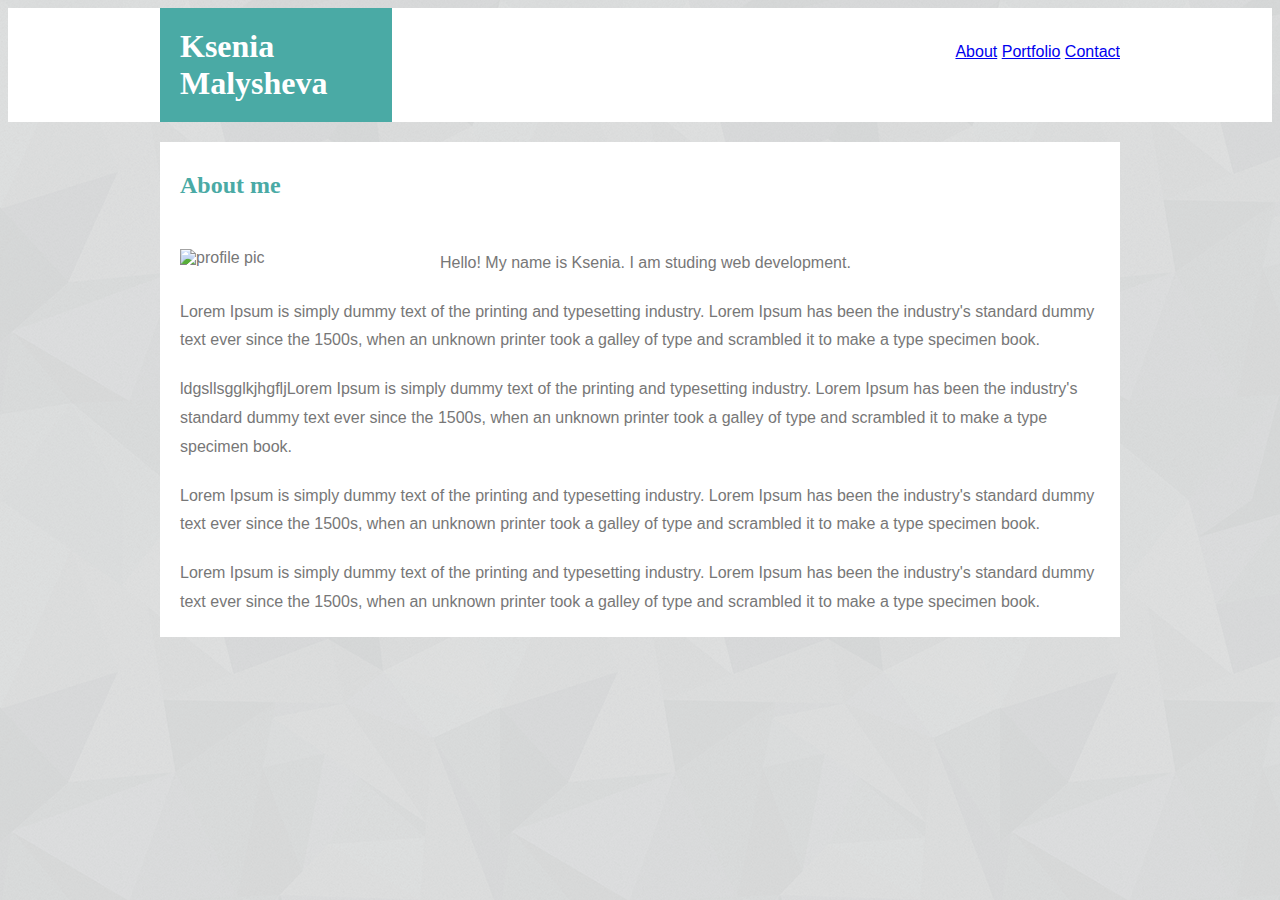
==== index.html @ b7b81b09 "update index" ====
<!DOCTYPE html>
<html>
<head>
    <meta charset="utf-8" />
    <title>Portfolio-index</title>
    <link rel="stylesheet" type="text/css" media="screen" href="assets/css/style.css" /> 
</head>
<body>
  <header>
    <section class="header">
      <h1>Ksenia Malysheva</h1>
      <nav>
        <a href="#">About</a>
        <a href="Portfolio.html">Portfolio</a>
        <a href="Contact.html">Contact</a>
      </nav>
    </section>
  </header>
  <section class="container">
    <h2>About me</h2>
    <img id="pic" src="assets/images/profile_pic.jpg" alt="profile pic">
    <p>Hello! My name is Ksenia. I am studing web development.</p>
    <p>Lorem Ipsum is simply dummy text of the printing and typesetting industry. Lorem Ipsum has been the industry's standard dummy text ever since the 1500s, when an unknown printer took a galley of type and scrambled it to make a type specimen book.</p> 
    <p>ldgsllsgglkjhgfljLorem Ipsum is simply dummy text of the printing and typesetting industry. Lorem Ipsum has been the industry's standard dummy text ever since the 1500s, when an unknown printer took a galley of type and scrambled it to make a type specimen book.</p> 
    <p>Lorem Ipsum is simply dummy text of the printing and typesetting industry. Lorem Ipsum has been the industry's standard dummy text ever since the 1500s, when an unknown printer took a galley of type and scrambled it to make a type specimen book.</p> 
    <p>Lorem Ipsum is simply dummy text of the printing and typesetting industry. Lorem Ipsum has been the industry's standard dummy text ever since the 1500s, when an unknown printer took a galley of type and scrambled it to make a type specimen book.</p> 

  </section>
  <footer>

  </footer>  
</body>
</html>
---- assets/css/style.css ----
.container {
    width: 960px;
    background-color: #ffffff;
    border-color: #dddddd;
    border-width: 50px;
    margin: auto;
    display: block;
}
#pic {
    width: 25%;
    float: left;
    padding: 0px 20px 0px 20px;
}
h1 {
    background-color: #4aaaa5;
    width: 20%;
    color:#ffffff;
    margin: 0px;
    font-family: 'Georgia', Times, Times New Roman, serif;
    display: inline-block;
    padding: 20px;
}
header {
    background-color: #ffffff;
    border-color: #cccccc;
    border-width: 10px;
    overflow: auto;
}
body {
    background-image: url('../images/shattered.png');
    font-family: 'Arial', 'Helvetica Neue', Helvetica, sans-serif;
    color: #777777;
    
}

h2 {
    color: #4aaaa5;
    width: 100%;
    padding: 30px 20px;
    font-family: 'Georgia', Times, Times New Roman, serif;
}
p {
    text-align: left;
    padding: 0px 20px 20px 20px;
    line-height: 1.8;
    margin: 0; 
}
nav {
    
    float: right;
    display: inline-block;
    vertical-align: middle;
    padding-top: 35px;
}
.header {
    width: 960px;
    background-color: #ffffff; 
    overflow: auto;
    margin: auto;
}
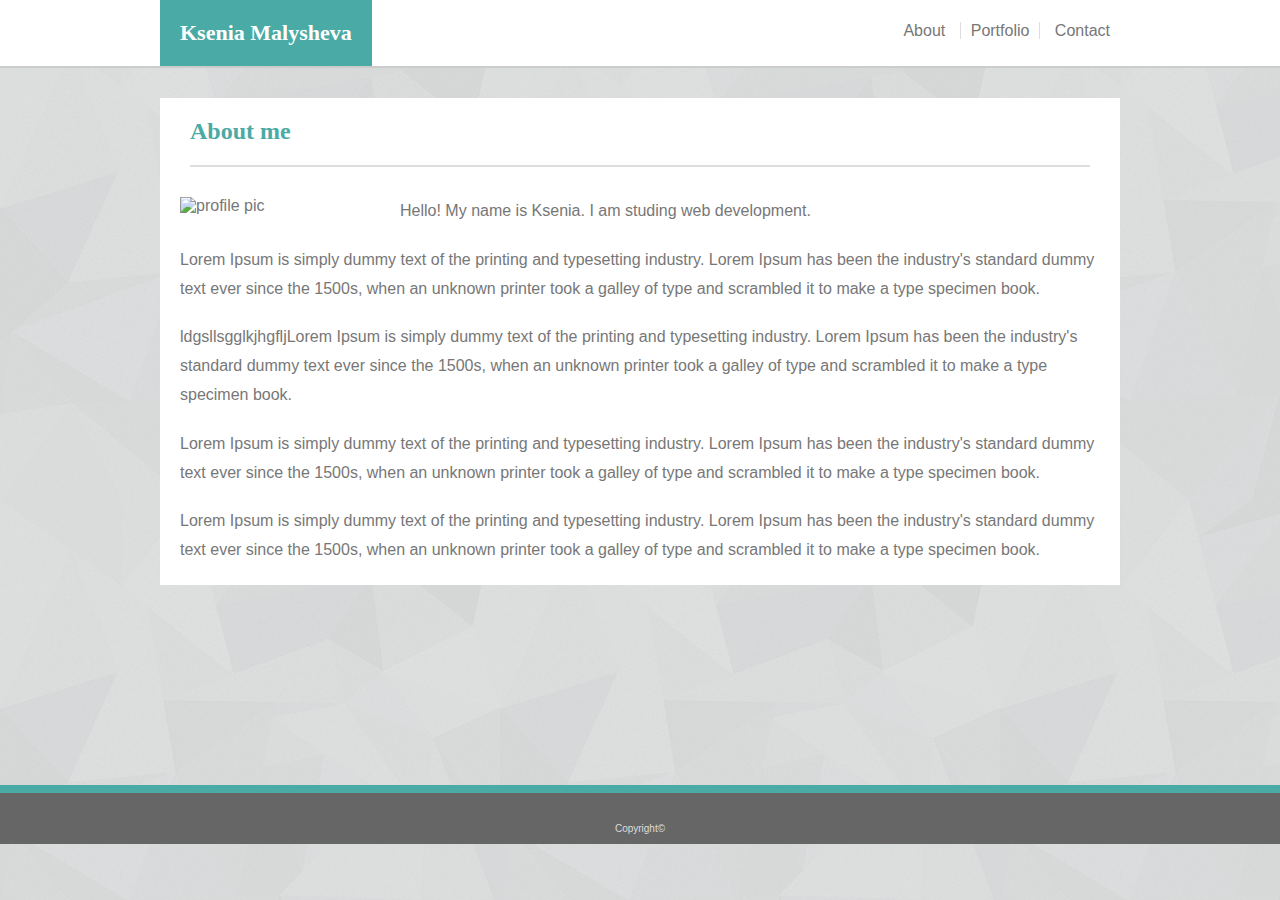
==== commit 08955b24: "update index and gallery" ====
--- a/index.html
+++ b/index.html
@@ -6,17 +6,17 @@
     <link rel="stylesheet" type="text/css" media="screen" href="assets/css/style.css" /> 
 </head>
 <body>
-  <header>
+  <header class="clearfix">
     <section class="header">
       <h1>Ksenia Malysheva</h1>
       <nav>
-        <a href="#">About</a>
-        <a href="Portfolio.html">Portfolio</a>
-        <a href="Contact.html">Contact</a>
+        <a href="index.html">About</a>
+        <a id="center" href="portfolio.html">Portfolio</a>
+        <a href="contact.html">Contact</a>
       </nav>
     </section>
   </header>
-  <section class="container">
+  <section class="container clearfix">
     <h2>About me</h2>
     <img id="pic" src="assets/images/profile_pic.jpg" alt="profile pic">
     <p>Hello! My name is Ksenia. I am studing web development.</p>
@@ -24,10 +24,9 @@
     <p>ldgsllsgglkjhgfljLorem Ipsum is simply dummy text of the printing and typesetting industry. Lorem Ipsum has been the industry's standard dummy text ever since the 1500s, when an unknown printer took a galley of type and scrambled it to make a type specimen book.</p> 
     <p>Lorem Ipsum is simply dummy text of the printing and typesetting industry. Lorem Ipsum has been the industry's standard dummy text ever since the 1500s, when an unknown printer took a galley of type and scrambled it to make a type specimen book.</p> 
     <p>Lorem Ipsum is simply dummy text of the printing and typesetting industry. Lorem Ipsum has been the industry's standard dummy text ever since the 1500s, when an unknown printer took a galley of type and scrambled it to make a type specimen book.</p> 
-
   </section>
   <footer>
-
+    Copyright&#169
   </footer>  
 </body>
 </html>
--- a/assets/css/style.css
+++ b/assets/css/style.css
@@ -1,43 +1,52 @@
+
+* {
+    box-sizing: border-box;
+}
 .container {
     width: 960px;
     background-color: #ffffff;
     border-color: #dddddd;
-    border-width: 50px;
-    margin: auto;
-    display: block;
+    border-width: 2px;
+    margin: 0 auto;
+
 }
 #pic {
     width: 25%;
     float: left;
-    padding: 0px 20px 0px 20px;
+    padding: 0px 20px;
 }
 h1 {
     background-color: #4aaaa5;
-    width: 20%;
     color:#ffffff;
     margin: 0px;
     font-family: 'Georgia', Times, Times New Roman, serif;
-    display: inline-block;
     padding: 20px;
+    font-size: 22px;
+    float: left;
 }
 header {
     background-color: #ffffff;
     border-color: #cccccc;
-    border-width: 10px;
-    overflow: auto;
+    border-style: solid;
+    border-width: 0 0 2px 0;
+    
 }
 body {
     background-image: url('../images/shattered.png');
     font-family: 'Arial', 'Helvetica Neue', Helvetica, sans-serif;
-    color: #777777;
-    
+    color: #777777;  
+    margin: 0;
 }
 
 h2 {
     color: #4aaaa5;
-    width: 100%;
-    padding: 30px 20px;
+    margin: 30px;
+    padding: 20px 0;
     font-family: 'Georgia', Times, Times New Roman, serif;
+    border-style: solid;
+    border-width: 0 0 2px 0;
+    border-color: #dddddd;
+    font-size: 24px;
 }
 p {
     text-align: left;
@@ -46,15 +55,66 @@
     margin: 0; 
 }
 nav {
+   position: absolute;
+   right: 0px;
+   top: 22px; 
     
-    float: right;
-    display: inline-block;
-    vertical-align: middle;
-    padding-top: 35px;
 }
 .header {
     width: 960px;
     background-color: #ffffff; 
+    margin: 0 auto;
+    position: relative;
+}
+.clearfix::after {
+    content: "";
+    clear: both;
+    display: block;
+}
+a {
+    font-family: 'Arial', 'Helvetica Neue', Helvetica, sans-serif;
+    color: #777777; 
+    text-decoration-line: none;
+    padding: 0 10px;
+}
+#center {
+    border-style: solid;
+    border-width: 0 1px 0 1px;
+    border-color: #dddddd;
+}
+footer {
+    color: #dddddd;
+    border-style: solid;
+    border-width: 8px 0 0 0;
+    border-color: #4aaaa5; 
+    background-color: #666666;
+    text-align: center;
     overflow: auto;
-    margin: auto;
-}+    padding: 30px 0 10px 0;
+    font-size: 10px;
+    margin-top: 200px;
+}
+.label {
+    background-color: #4aaaa5;
+    font-family: 'Georgia', Times, Times New Roman, serif;
+    color:#ffffff;
+    position: absolute;
+    width: 100%;
+    z-index: 1;
+    bottom: 15px;
+    text-align: center;
+    font-size: 20px;
+    padding: 15px 0;
+    
+}  
+.gallery {
+    width: 30.3%;
+    position: relative;
+    float:left; 
+    margin-left: 30px;
+    margin-bottom: 50px;
+    clear: right;;
+} 
+img {
+    width: 100%;
+}
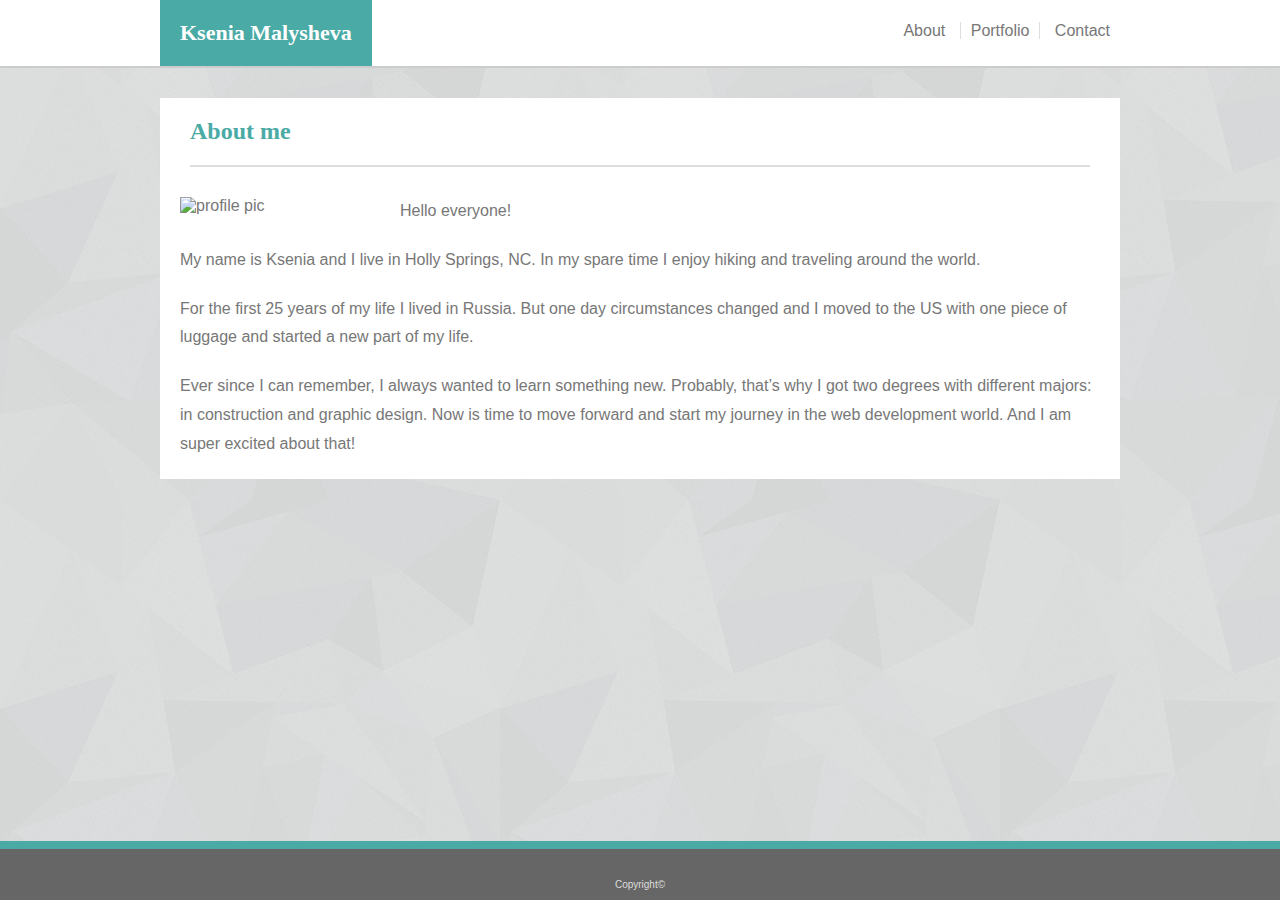
==== commit 0aa4e383: "update all" ====
--- a/index.html
+++ b/index.html
@@ -16,15 +16,14 @@
       </nav>
     </section>
   </header>
-  <section class="container clearfix">
-    <h2>About me</h2>
-    <img id="pic" src="assets/images/profile_pic.jpg" alt="profile pic">
-    <p>Hello! My name is Ksenia. I am studing web development.</p>
-    <p>Lorem Ipsum is simply dummy text of the printing and typesetting industry. Lorem Ipsum has been the industry's standard dummy text ever since the 1500s, when an unknown printer took a galley of type and scrambled it to make a type specimen book.</p> 
-    <p>ldgsllsgglkjhgfljLorem Ipsum is simply dummy text of the printing and typesetting industry. Lorem Ipsum has been the industry's standard dummy text ever since the 1500s, when an unknown printer took a galley of type and scrambled it to make a type specimen book.</p> 
-    <p>Lorem Ipsum is simply dummy text of the printing and typesetting industry. Lorem Ipsum has been the industry's standard dummy text ever since the 1500s, when an unknown printer took a galley of type and scrambled it to make a type specimen book.</p> 
-    <p>Lorem Ipsum is simply dummy text of the printing and typesetting industry. Lorem Ipsum has been the industry's standard dummy text ever since the 1500s, when an unknown printer took a galley of type and scrambled it to make a type specimen book.</p> 
-  </section>
+    <section class="container clearfix">
+      <h2>About me</h2>
+      <img id="pic" src="assets/images/profile_pic.jpg" alt="profile pic">
+      <p>Hello everyone!</p>
+      <p>My name is Ksenia and I live in Holly Springs, NC. In my spare time I enjoy hiking and traveling around the world.</p> 
+      <p>For the first 25 years of my life I lived in Russia. But one day circumstances changed and I moved to the US with one piece of luggage and started a new part of my life.</p>
+      <p>Ever since I can remember, I always wanted to learn something new. Probably, that’s why I got two degrees with different majors: in construction and graphic design. Now is time to move forward and start my journey in the web development world. And I am super excited about that!</p>
+    </section>
   <footer>
     Copyright&#169
   </footer>  
--- a/assets/css/style.css
+++ b/assets/css/style.css
@@ -8,7 +8,7 @@
     border-color: #dddddd;
     border-width: 2px;
     margin: 0 auto;
-
+    min-height: 100%; 
 }
 #pic {
     width: 25%;
@@ -36,6 +36,8 @@
     font-family: 'Arial', 'Helvetica Neue', Helvetica, sans-serif;
     color: #777777;  
     margin: 0;
+    height: auto;
+    min-height: 100%;
 }
 
 h2 {
@@ -77,6 +79,9 @@
     text-decoration-line: none;
     padding: 0 10px;
 }
+a:hover {
+    color: #4aaaa5;
+}
 #center {
     border-style: solid;
     border-width: 0 1px 0 1px;
@@ -89,10 +94,11 @@
     border-color: #4aaaa5; 
     background-color: #666666;
     text-align: center;
-    overflow: auto;
     padding: 30px 0 10px 0;
     font-size: 10px;
-    margin-top: 200px;
+    position: absolute;
+    bottom: 0;
+    width: 100%;  
 }
 .label {
     background-color: #4aaaa5;
@@ -108,13 +114,43 @@
     
 }  
 .gallery {
-    width: 30.3%;
+    width: 45%;
     position: relative;
     float:left; 
     margin-left: 30px;
     margin-bottom: 50px;
-    clear: right;;
+    clear: right;
 } 
+.gallery:hover {
+    opacity: 0.4;
+}
 img {
     width: 100%;
 }
+
+input, textarea {
+    width: 100%;
+    padding: 8px 8px;
+    margin: 10px 0 15px 0; 
+}
+textarea {
+    height: 200px;
+}
+form {
+    width: 100%;
+    padding: 0 30px 30px 30px;   
+}
+button {
+    background-color: #4aaaa5;
+    color: #ffffff;
+    font-size: 15px;
+    padding: 10px 20px;
+}
+button:hover {
+    background-color: #1C403E;
+    color: #777777;
+}
+.grid {
+    width: 65%;
+    float: left;
+}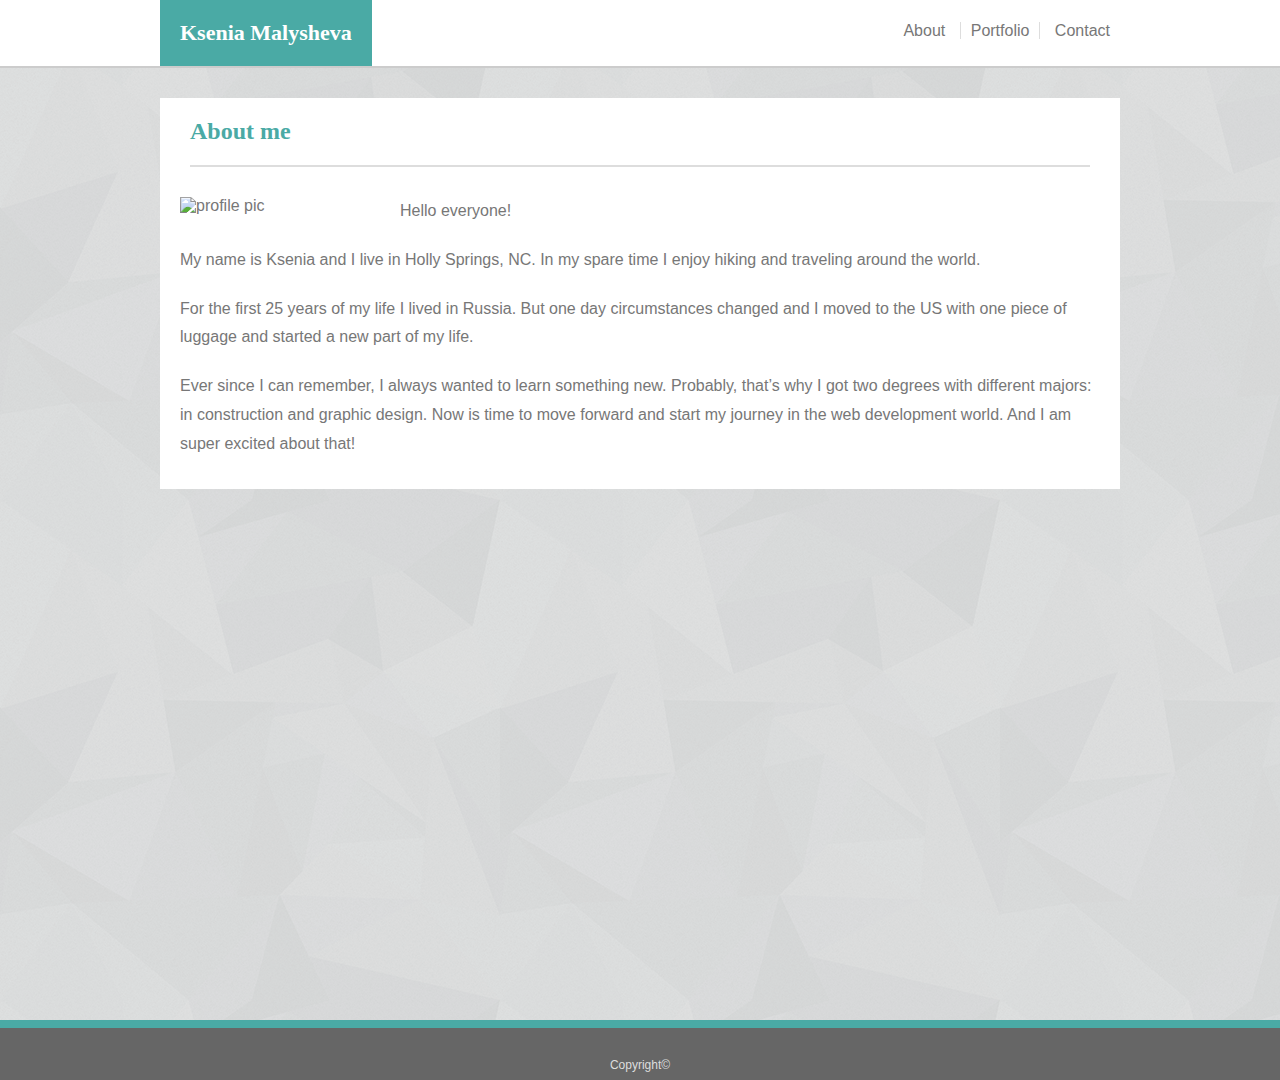
==== commit eba99880: "sticky footer" ====
--- a/index.html
+++ b/index.html
@@ -6,26 +6,28 @@
     <link rel="stylesheet" type="text/css" media="screen" href="assets/css/style.css" /> 
 </head>
 <body>
-  <header class="clearfix">
-    <section class="header">
-      <h1>Ksenia Malysheva</h1>
-      <nav>
-        <a href="index.html">About</a>
-        <a id="center" href="portfolio.html">Portfolio</a>
-        <a href="contact.html">Contact</a>
-      </nav>
-    </section>
-  </header>
-    <section class="container clearfix">
-      <h2>About me</h2>
-      <img id="pic" src="assets/images/profile_pic.jpg" alt="profile pic">
-      <p>Hello everyone!</p>
-      <p>My name is Ksenia and I live in Holly Springs, NC. In my spare time I enjoy hiking and traveling around the world.</p> 
-      <p>For the first 25 years of my life I lived in Russia. But one day circumstances changed and I moved to the US with one piece of luggage and started a new part of my life.</p>
-      <p>Ever since I can remember, I always wanted to learn something new. Probably, that’s why I got two degrees with different majors: in construction and graphic design. Now is time to move forward and start my journey in the web development world. And I am super excited about that!</p>
-    </section>
-  <footer>
-    Copyright&#169
-  </footer>  
+    <header class="clearfix">
+      <section class="header">
+        <h1>Ksenia Malysheva</h1>
+        <nav>
+          <a href="index.html">About</a>
+          <a id="center" href="portfolio.html">Portfolio</a>
+          <a href="contact.html">Contact</a>
+        </nav>
+      </section>
+    </header>
+      <div class="wr">
+      <section class="container clearfix">
+        <h2>About me</h2>
+        <img id="pic" src="assets/images/profile_pic.jpg" alt="profile pic">
+        <p>Hello everyone!</p>
+        <p>My name is Ksenia and I live in Holly Springs, NC. In my spare time I enjoy hiking and traveling around the world.</p>
+        <p>For the first 25 years of my life I lived in Russia. But one day circumstances changed and I moved to the US with one piece of luggage and started a new part of my life.</p>
+        <p>Ever since I can remember, I always wanted to learn something new. Probably, that’s why I got two degrees with different majors: in construction and graphic design. Now is time to move forward and start my journey in the web development world. And I am super excited about that!</p>
+      </section>
+    <footer>
+      Copyright&#169
+    </footer> 
+</div> 
 </body>
 </html>
--- a/assets/css/style.css
+++ b/assets/css/style.css
@@ -8,7 +8,14 @@
     border-color: #dddddd;
     border-width: 2px;
     margin: 0 auto;
-    min-height: 100%; 
+    height: auto;
+    padding-bottom: 10px; 
+    
+}
+.wrapper {
+    position: relative;
+    height: auto;
+    min-height: 100%;
 }
 #pic {
     width: 25%;
@@ -28,18 +35,18 @@
     background-color: #ffffff;
     border-color: #cccccc;
     border-style: solid;
-    border-width: 0 0 2px 0;
-    
+    border-width: 0 0 2px 0;  
 }
 body {
     background-image: url('../images/shattered.png');
     font-family: 'Arial', 'Helvetica Neue', Helvetica, sans-serif;
     color: #777777;  
     margin: 0;
-    height: auto;
-    min-height: 100%;
+    height: 100%;
 }
-
+html {
+    height: 100%;
+}
 h2 {
     color: #4aaaa5;
     margin: 30px;
@@ -94,11 +101,12 @@
     border-color: #4aaaa5; 
     background-color: #666666;
     text-align: center;
-    padding: 30px 0 10px 0;
-    font-size: 10px;
+    padding: 30px 0 0 0;
+    font-size: 12px;
     position: absolute;
-    bottom: 0;
-    width: 100%;  
+    bottom: -180px;
+    width: 100%;
+    height: 60px;  
 }
 .label {
     background-color: #4aaaa5;
@@ -127,7 +135,6 @@
 img {
     width: 100%;
 }
-
 input, textarea {
     width: 100%;
     padding: 8px 8px;
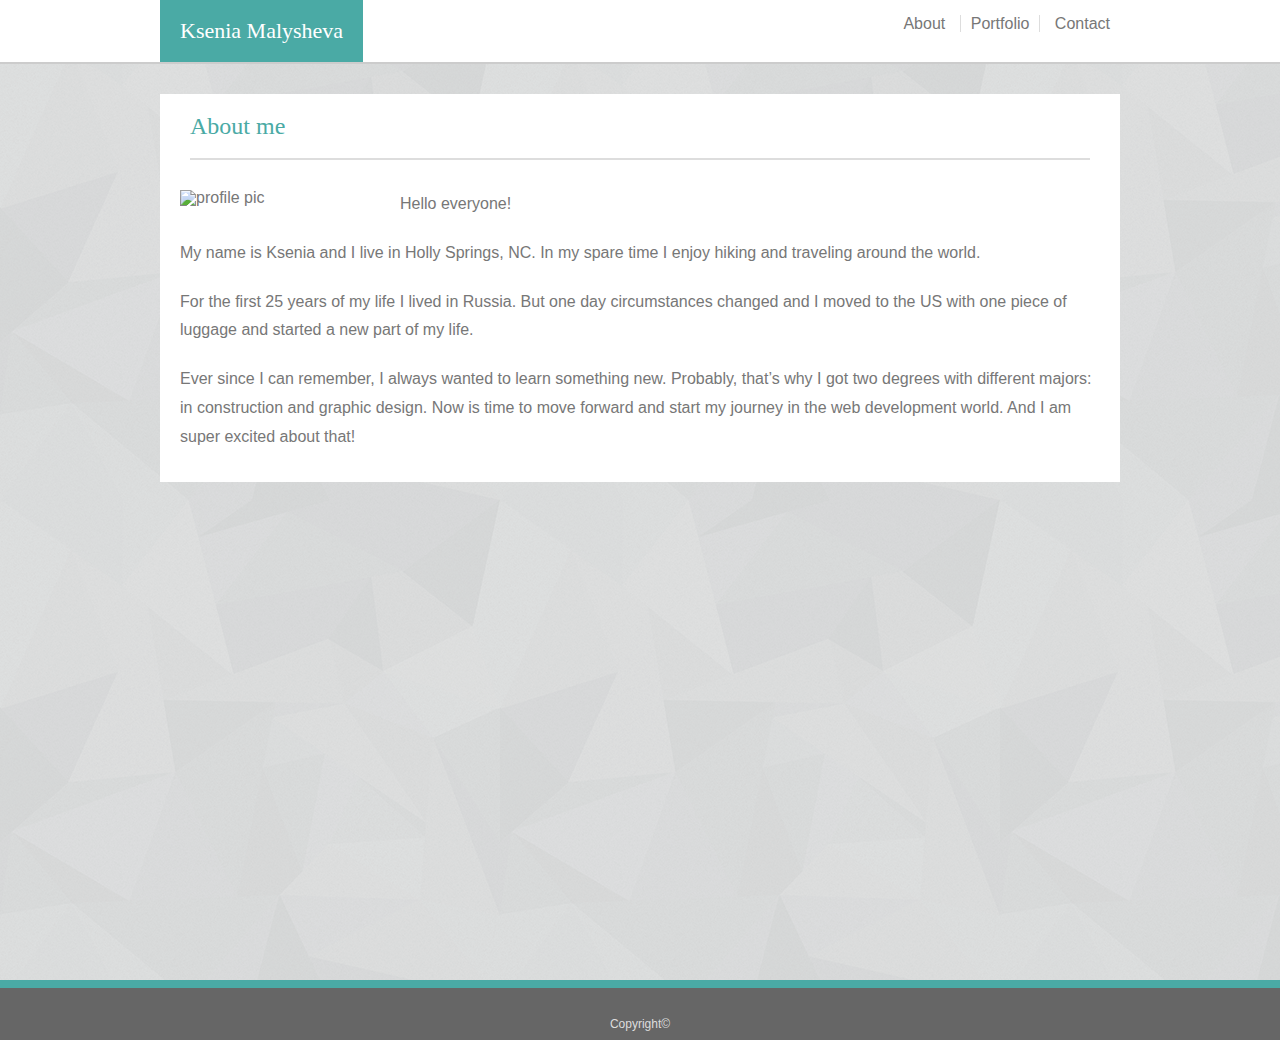
==== commit 8bd65f7b: "added style sheets" ====
--- a/index.html
+++ b/index.html
@@ -3,9 +3,12 @@
 <head>
     <meta charset="utf-8" />
     <title>Portfolio-index</title>
-    <link rel="stylesheet" type="text/css" media="screen" href="assets/css/style.css" /> 
+    <link rel="stylesheet" type="text/css" media="screen" href="assets/css/reset.css" /> 
+    <link rel="stylesheet" type="text/css" media="screen" href="assets/css/main.css" />
+    <link rel="stylesheet" type="text/css" media="screen" href="assets/css/index.css" /> 
 </head>
 <body>
+  <div class="wrapper">
     <header class="clearfix">
       <section class="header">
         <h1>Ksenia Malysheva</h1>
@@ -16,18 +19,17 @@
         </nav>
       </section>
     </header>
-      <div class="wr">
-      <section class="container clearfix">
-        <h2>About me</h2>
-        <img id="pic" src="assets/images/profile_pic.jpg" alt="profile pic">
-        <p>Hello everyone!</p>
-        <p>My name is Ksenia and I live in Holly Springs, NC. In my spare time I enjoy hiking and traveling around the world.</p>
-        <p>For the first 25 years of my life I lived in Russia. But one day circumstances changed and I moved to the US with one piece of luggage and started a new part of my life.</p>
-        <p>Ever since I can remember, I always wanted to learn something new. Probably, that’s why I got two degrees with different majors: in construction and graphic design. Now is time to move forward and start my journey in the web development world. And I am super excited about that!</p>
-      </section>
+    <section class="container clearfix">
+      <h2>About me</h2>
+      <img id="pic" src="assets/images/profile_pic.jpg" alt="profile pic">
+      <p>Hello everyone!</p>
+      <p>My name is Ksenia and I live in Holly Springs, NC. In my spare time I enjoy hiking and traveling around the world.</p>
+      <p>For the first 25 years of my life I lived in Russia. But one day circumstances changed and I moved to the US with one piece of luggage and started a new part of my life.</p>
+      <p>Ever since I can remember, I always wanted to learn something new. Probably, that’s why I got two degrees with different majors: in construction and graphic design. Now is time to move forward and start my journey in the web development world. And I am super excited about that!</p>
+    </section>
     <footer>
       Copyright&#169
     </footer> 
-</div> 
+  </div> 
 </body>
 </html>
--- a/assets/css/main.css
+++ b/assets/css/main.css
@@ -0,0 +1,103 @@
+
+* {
+    box-sizing: border-box;
+}
+.container {
+    width: 960px;
+    background-color: #ffffff;
+    border-color: #dddddd;
+    border-width: 2px;
+    margin: 0 auto;
+    height: auto;
+    padding-bottom: 10px;  
+}
+.wrapper {
+    position: relative;
+    height: auto;
+    min-height: 100%;
+}
+h1 {
+    background-color: #4aaaa5;
+    color:#ffffff;
+    margin: 0px;
+    font-family: 'Georgia', Times, Times New Roman, serif;
+    padding: 20px;
+    font-size: 22px;
+    float: left;
+}
+header {
+    background-color: #ffffff;
+    border-color: #cccccc;
+    border-style: solid;
+    border-width: 0 0 2px 0;  
+}
+body {
+    background-image: url('../images/shattered.png');
+    font-family: 'Arial', 'Helvetica Neue', Helvetica, sans-serif;
+    color: #777777;  
+    margin: 0;
+    height: 100%;
+}
+html {
+    height: 100%;
+}
+h2 {
+    color: #4aaaa5;
+    margin: 30px;
+    padding: 20px 0;
+    font-family: 'Georgia', Times, Times New Roman, serif;
+    border-style: solid;
+    border-width: 0 0 2px 0;
+    border-color: #dddddd;
+    font-size: 24px;
+}
+p {
+    text-align: left;
+    padding: 0px 20px 20px 20px;
+    line-height: 1.8;
+    margin: 0; 
+}
+nav {
+   position: absolute;
+   right: 0px;
+   transform: translateY(100%);
+   top: 50%; 
+}
+.header {
+    width: 960px;
+    background-color: #ffffff; 
+    margin: 0 auto;
+    position: relative;
+}
+.clearfix::after {
+    content: "";
+    clear: both;
+    display: block;
+}
+a {
+    font-family: 'Arial', 'Helvetica Neue', Helvetica, sans-serif;
+    color: #777777; 
+    text-decoration-line: none;
+    padding: 0 10px;
+}
+a:hover {
+    color: #4aaaa5;
+}
+#center {
+    border-style: solid;
+    border-width: 0 1px 0 1px;
+    border-color: #dddddd;
+}
+footer {
+    color: #dddddd;
+    border-style: solid;
+    border-width: 8px 0 0 0;
+    border-color: #4aaaa5; 
+    background-color: #666666;
+    text-align: center;
+    padding: 30px 0 10px 0;
+    font-size: 12px;
+    position: absolute;
+    bottom: -140px;
+    width: 100%;    
+}
--- a/assets/css/index.css
+++ b/assets/css/index.css
@@ -0,0 +1,5 @@
+#pic {
+    width: 25%;
+    float: left;
+    padding: 0px 20px;
+}
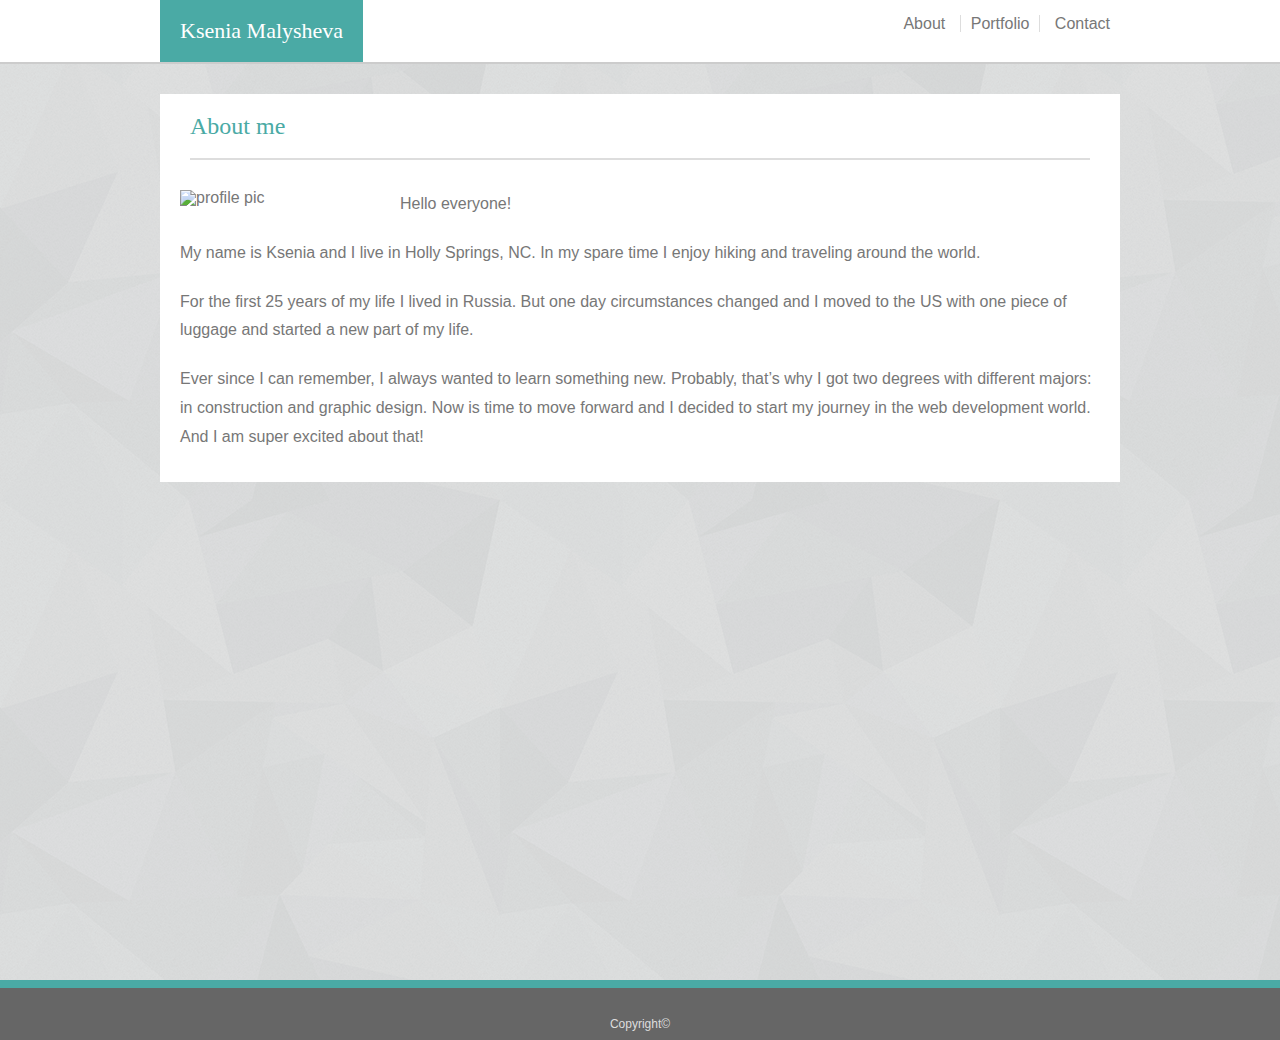
==== commit 55551595: "changed text" ====
--- a/index.html
+++ b/index.html
@@ -25,7 +25,7 @@
       <p>Hello everyone!</p>
       <p>My name is Ksenia and I live in Holly Springs, NC. In my spare time I enjoy hiking and traveling around the world.</p>
       <p>For the first 25 years of my life I lived in Russia. But one day circumstances changed and I moved to the US with one piece of luggage and started a new part of my life.</p>
-      <p>Ever since I can remember, I always wanted to learn something new. Probably, that’s why I got two degrees with different majors: in construction and graphic design. Now is time to move forward and start my journey in the web development world. And I am super excited about that!</p>
+      <p>Ever since I can remember, I always wanted to learn something new. Probably, that’s why I got two degrees with different majors: in construction and graphic design. Now is time to move forward and I decided to start my journey in the web development world. And I am super excited about that!</p>
     </section>
     <footer>
       Copyright&#169
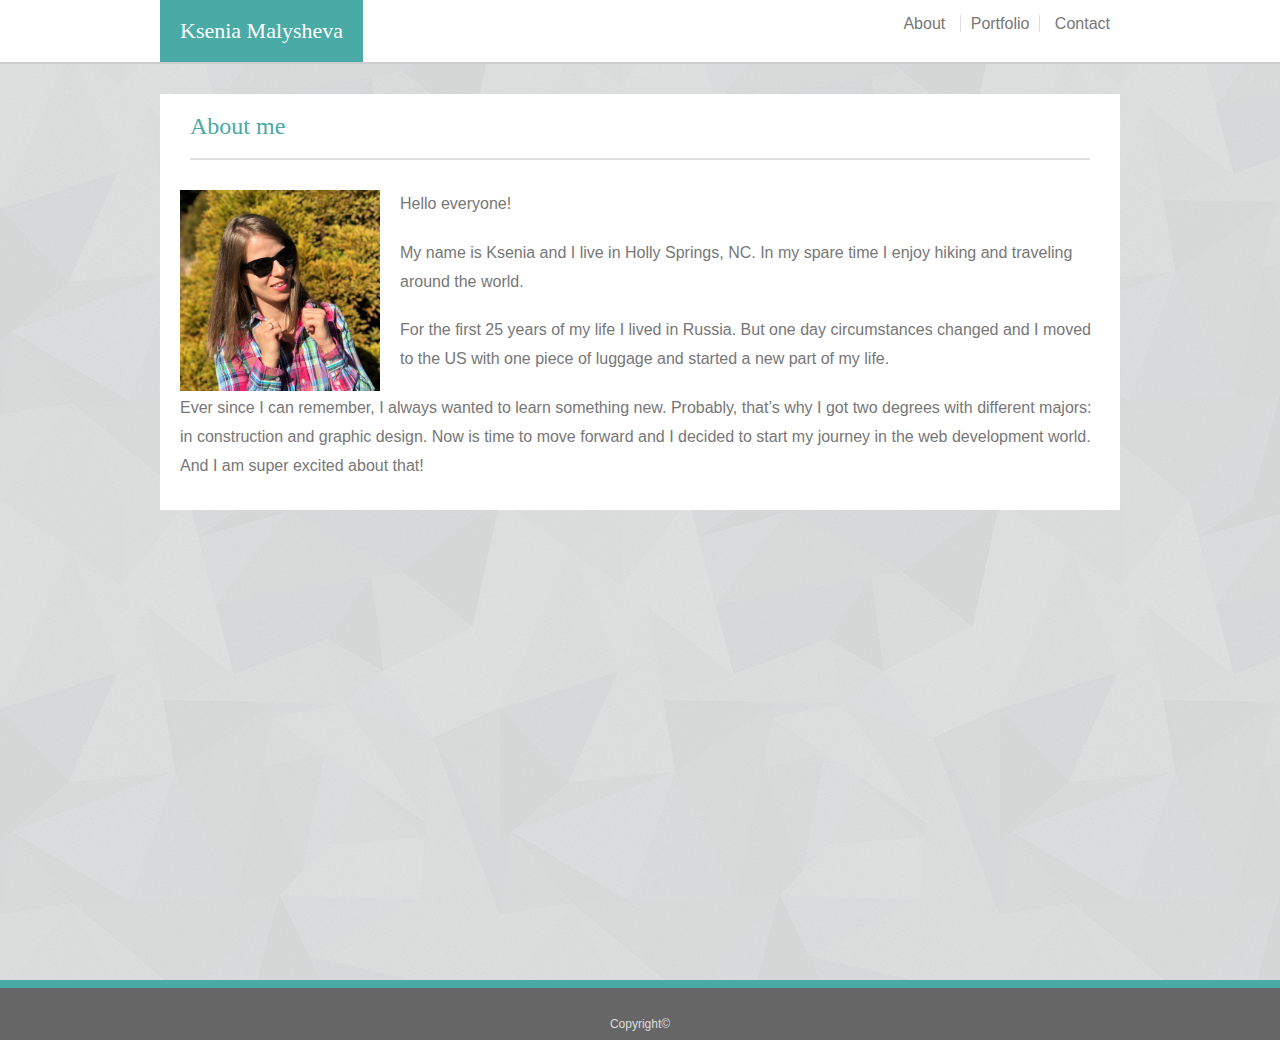
==== commit 6943cc9b: "change pic" ====
--- a/index.html
+++ b/index.html
@@ -21,7 +21,7 @@
     </header>
     <section class="container clearfix">
       <h2>About me</h2>
-      <img id="pic" src="assets/images/profile_pic.jpg" alt="profile pic">
+      <img id="pic" src="assets/images/profile_pic.jpeg" alt="profile pic">
       <p>Hello everyone!</p>
       <p>My name is Ksenia and I live in Holly Springs, NC. In my spare time I enjoy hiking and traveling around the world.</p>
       <p>For the first 25 years of my life I lived in Russia. But one day circumstances changed and I moved to the US with one piece of luggage and started a new part of my life.</p>
